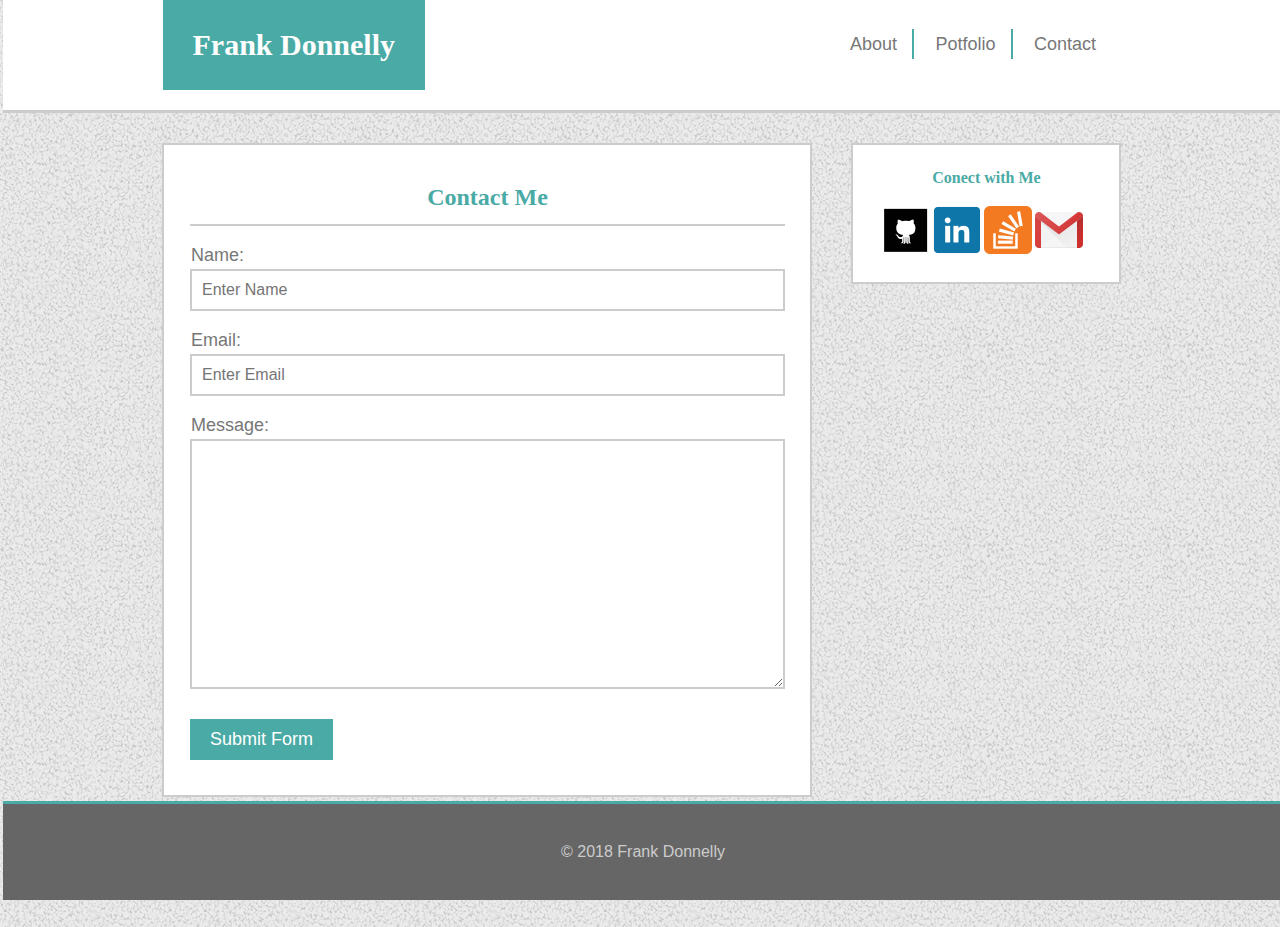
==== contact.html @ 5a55e4f4 "moved files so index.html is accessed when using deploy link" ====
<!DOCTYPE HTML>
<html lang="eng">
<head>
    <meta charset="UTF-8">
    <meta name="viewport" contect="width=device-width, initial-scale=1.0">
    <meta http-equiv="X-UA-Compatible" content="ie=edge">  
    <title>Contact | Basic Portfolio</title>
    <link rel="stylesheet" href="./assets/css/reset.css">
    <link rel="stylesheet" href="./assets/css/style.css">
</head>
<body>
    <header>
        <div class="wrapper">
            <h1>Frank Donnelly</h1>

            <nav>
                <ul>
                    <li><a href="index.html">About</a></li>
                    <li><a href="portfolio.html">Potfolio</a></li>
                    <li><a href="contact.html">Contact</a></li>
                </ul>

            </nav>
    </div>
    </header>     
    
    <div class="wrapper">
        <section id="left-column">
            <h2>Contact Me</h2>
            
            <form>
                <label for="name">Name:</label>
                <input type="text" name="name" id="form-name" placeholder="Enter Name">

                <label for="email">Email:</label>
                <input type="email" name="email" id="form-email" placeholder="Enter Email">

                <label for="message">Message:</label>
                <textarea name="message" id="form-message"></textarea>

                <button type="submit">Submit Form</button>
            </form>

         
        </section>
        <aside id="right-column">

        <h3 id="conect">Conect with Me</h3>
            <ul>
                <li id="git"><a href="#" target="_blank"><img src="./assets/image/github.png" alt="GitHub"></a></li>
                <li id="link"><a href="#" target="_blank"><img src="./assets/image/linkedin.png" alt="LinkedIn"></a></li>                
                <li id="stack"><a href="#" target="_blank"><img src="./assets/image/stackoverflow.png" alt="StackOverflow"></a></li>
                <li id="gmail"><a href="#" target="_blank"><img src="./assets/image/gmail.png" alt="Gmail"></a></li>


            </ul>
            
        </aside>
    </div>
    
    
    <div class="clearfix"></div>

    <footer>
        &copy; 2018 Frank Donnelly
    </footer>


    
</body>
</html>
---- assets/css/style.css ----
*{
    box-sizing: border-box;
}

body{
    background: url('../image/gravel.png') repeat;
    font-family: Arial, Helvetica, sans-serif;
    overflow: auto;
    color: #777;

}

h1,h2,h3,h4,h5,h6{

    font-family: Georgia, 'Times New Roman', Times, serif;
    color: #4aaaa5;
    font-weight: bold;
    text-align: center;
    margin-bottom: 20px;
}

header{
    background: white;
    border-bottom: 3px solid #ccc;
    margin-bottom: 30px;
    
}

header h1{
    background: #4aaaa5;
    color: white;
    display: inline-block;
    padding: 30px;
    font-size: 30px;

}

nav{
    width: 300px;
    float: right;
    margin-top: 35px;
    text-align: center;
}

nav ul li{
    display: inline;
}

nav a{
    color: #777;
    font-size: 18px;
    padding: 5px 15px;
    border-right: 2px solid #4aaaa5;
    text-decoration: none;
    transition-duration: .5s;
    transition-property: all;
    transition-timing-function: ease-in-out;


}

nav ul li:last-child a{
    border-right: none;
    padding-right: none;
}

nav a:hover{
    background: #4aaaa5;
    color: white;

}
p{
    font-size: 16px;
    line-height: 20px;
    margin-bottom: 20px;
}

label{
    font-size: 18px;
    display: block;
}

input, textarea{
    width: 100%;
    display: block;
    margin: 5px 0 20px 0;
    border: 2px solid #ccc;
    padding: 10px;
    font-size: 16px;
}

textarea{
    height: 250px;
}

 
form button{
    background: #4aaaa5;
    color: #ffffff;
    padding: 10px 20px;
    margin: 10px 0;
    font-size: 18px;
    border: none;
}



footer{
    background: #666;
    border-top: 3px solid #4aaaa5;
    color: #ccc;
    text-align: center;
    padding: 40px;
    margin-top: 30px;
    position: fixed;
    bottom: 0;
    width:100%;
}
.wrapper{
    width: 960px;
    margin: 0 auto;
}

.inline-img{
    float: left;
    margin: 0 15px 0 15px;
    border: 1px solid #777;

}

.portfolio-item{
    position: relative;
    background-color: rgba(0,0,0,.5);
    margin-bottom: 20px;
    width: 45%;
    float: left;
    height: 250px;
    }

.portfolio-item:nth-of-type(even){
        float: right;
    }

.portfolio-item h4{
    background: #4aaaa5;
    color: white;
    text-align: center;
    padding: 15px 0;
    position: absolute;
    width: 100%;
    bottom: 10px;
}
.clearfix{
    display: block;
    clear: both;
    margin-bottom: 130px;
}

#left-column, #right-column{
    background: white;
    padding: 25px;
    border: 2px solid #ccc;
}

#left-column{
    width: 650px;
    float: left;
}

#left-column h2{
    font-size: 24px;
    padding: 15px 0px;
    margin-bottom: 20px;
    border-bottom: 2px solid #ccc;
}

#right-column{
    width: 270px;
    float: right;
}

right-column h3{
    font-size: 20px;
    padding: 15px 0px;
    margin-bottom: 20px;
    border-bottom: 2px solid #ccc;
}

right-column ul{
    text-align: center;
}

right-column ul li{
    display: inline-block;
}

right-column ul li img {
    width: 60px;
    transition-timing-function: linear;
    transition-duration: .5s;

}

right-column ul li img:hover{
    transform: rotate(360deg)
}

#git{
    float: left;
}

#link{
    float: left;  
}

#stack{
    float: left;
}

#gmail{
    float: left;
}

#port1{
    background: url(../image/port1.jpg);
    background-size: cover;
    background-repeat: no-repeat;
}
#port2{
    background: url(../image/port2.jpg);
    background-size: cover;
    background-repeat: no-repeat;
}
#port3{
    background: url(../image/port3.jpg);
    background-size: cover;
    background-repeat: no-repeat;
}
#port4{
    background: url(../image/port4.jpg);
    background-size: cover;
    background-repeat: no-repeat;
}
#port5{
    background: url(../image/port5.jpg);
    background-size: cover;
    background-repeat: no-repeat;
}
#port6{
    background: url(../image/port6.jpg);
    background-size: cover;
    background-repeat: no-repeat;
}
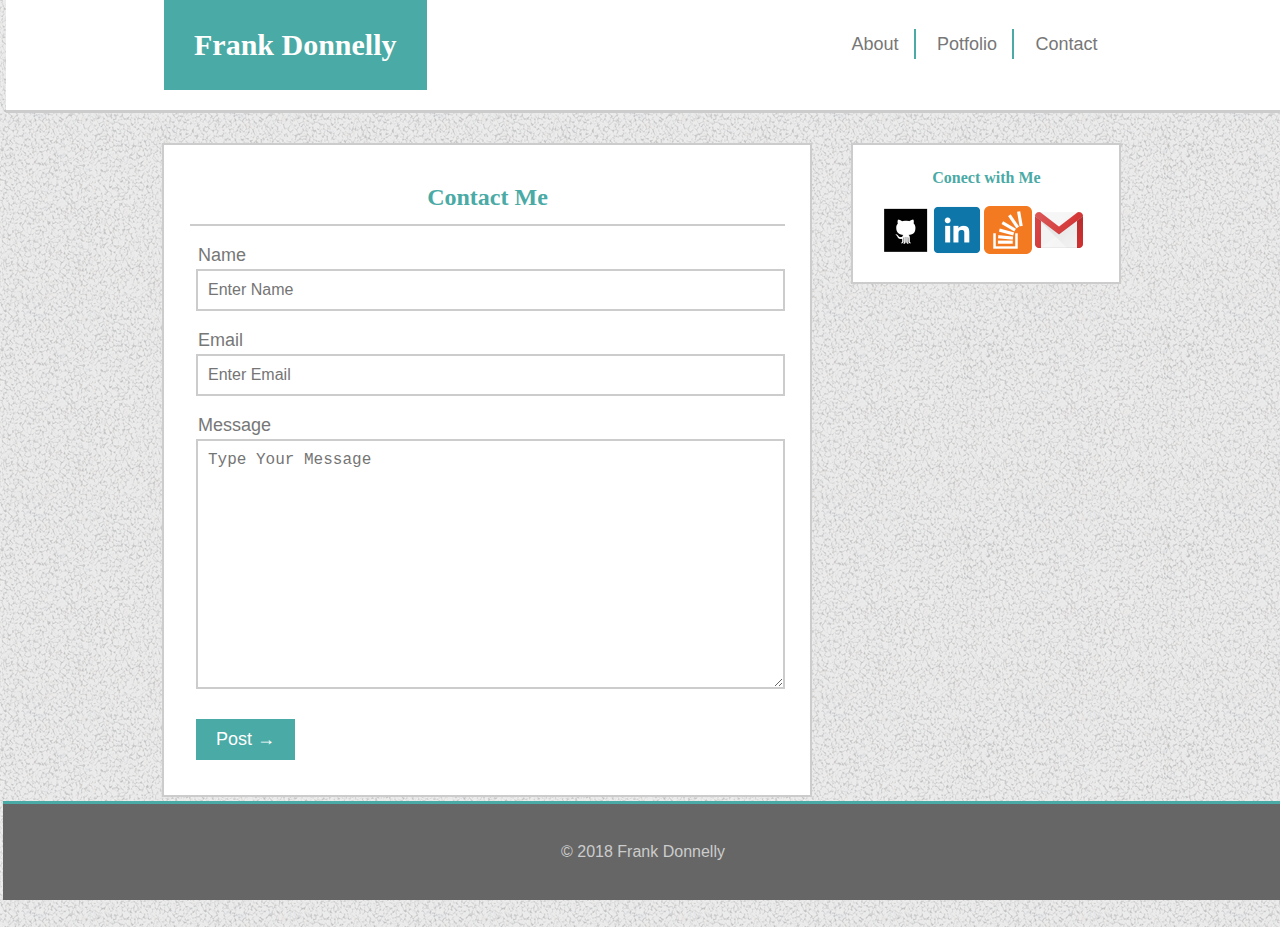
==== commit 89262eca: "linked github linkedin stackoverflow for contact and projects to portfolio" ====
--- a/contact.html
+++ b/contact.html
@@ -1,34 +1,78 @@
 <!DOCTYPE HTML>
 <html lang="eng">
+
 <head>
     <meta charset="UTF-8">
     <meta name="viewport" contect="width=device-width, initial-scale=1.0">
-    <meta http-equiv="X-UA-Compatible" content="ie=edge">  
+    <meta http-equiv="X-UA-Compatible" content="ie=edge">
     <title>Contact | Basic Portfolio</title>
     <link rel="stylesheet" href="./assets/css/reset.css">
     <link rel="stylesheet" href="./assets/css/style.css">
 </head>
+
 <body>
-    <header>
-        <div class="wrapper">
-            <h1>Frank Donnelly</h1>
-
-            <nav>
-                <ul>
-                    <li><a href="index.html">About</a></li>
-                    <li><a href="portfolio.html">Potfolio</a></li>
-                    <li><a href="contact.html">Contact</a></li>
-                </ul>
-
-            </nav>
-    </div>
-    </header>     
-    
+        <div class="container">
+                <div class="row">
+                    <div class="col-md">
+                        <header>
+                            <div class="wrapper">
+                                <h1>Frank Donnelly</h1>
+        
+                                <nav>
+                                    <ul>
+                                        <li><a href="index.html">About</a></li>
+                                        <li><a href="portfolio.html">Potfolio</a></li>
+                                        <li><a href="contact.html">Contact</a></li>
+                                    </ul>
+        
+                                </nav>
+                            </div>
+                        </header>
+                    </div>
+                </div>
+            </div>
     <div class="wrapper">
         <section id="left-column">
             <h2>Contact Me</h2>
-            
-            <form>
+            <!-- Form Started -->
+            <div class="container form-top">
+                <div class="row">
+                    <div class="col-md-6 col-md-offset-3 col-sm-12 col-xs-12">
+                        <div class="panel panel-danger">
+                            <div class="panel-body">
+                                <form id="reused_form">
+                                    <div class="form-group">
+                                        <label><i class="fa fa-user" aria-hidden="true"></i> Name</label>
+                                        <input type="text" name="name" class="form-control" placeholder="Enter Name">
+                                    </div>
+                                    <div class="form-group">
+                                        <label><i class="fa fa-envelope" aria-hidden="true"></i> Email</label>
+                                        <input type="email" name="email" class="form-control" placeholder="Enter Email">
+                                    </div>
+                                    <div class="form-group">
+                                        <label><i class="fa fa-comment" aria-hidden="true"></i> Message</label>
+                                        <textarea rows="3" name="message" class="form-control" placeholder="Type Your Message"></textarea>
+                                    </div>
+
+
+                                    <div class="form-group">
+                                        <button class="btn btn-raised btn-block btn-danger">Post →</button>
+                                    </div>
+                                </form>
+                                <div id="error_message" style="width:100%; height:100%; display:none; ">
+                                    <h4>Error</h4>
+                                    Sorry there was an error sending your form.
+                                </div>
+                                <div id="success_message" style="width:100%; height:100%; display:none; ">
+                                    <h2>Success! Your Message was Sent Successfully.</h2>
+                                </div>
+                            </div>
+                        </div>
+                    </div>
+                </div>
+            </div>
+            <!-- Form Ended -->
+            <!-- <form>
                 <label for="name">Name:</label>
                 <input type="text" name="name" id="form-name" placeholder="Enter Name">
 
@@ -39,33 +83,93 @@
                 <textarea name="message" id="form-message"></textarea>
 
                 <button type="submit">Submit Form</button>
-            </form>
+            </form> -->
 
-         
+
         </section>
         <aside id="right-column">
 
-        <h3 id="conect">Conect with Me</h3>
+            <h3 id="conect">Conect with Me</h3>
             <ul>
-                <li id="git"><a href="#" target="_blank"><img src="./assets/image/github.png" alt="GitHub"></a></li>
-                <li id="link"><a href="#" target="_blank"><img src="./assets/image/linkedin.png" alt="LinkedIn"></a></li>                
-                <li id="stack"><a href="#" target="_blank"><img src="./assets/image/stackoverflow.png" alt="StackOverflow"></a></li>
-                <li id="gmail"><a href="#" target="_blank"><img src="./assets/image/gmail.png" alt="Gmail"></a></li>
+                <li id="git"><a href="https://github.com/FSDonnelly" target="https://github.com/FSDonnelly"><img src="./assets/image/github.png"
+                            alt="GitHub"></a></li>
+                <li id="link"><a href="https://www.linkedin.com/in/frank-donnelly-94017860/" target="https://www.linkedin.com/in/frank-donnelly-94017860/"><img
+                            src="./assets/image/linkedin.png" alt="LinkedIn"></a></li>
+                <li id="stack"><a href="https://stackoverflow.com/users/story/10426676" target="https://stackoverflow.com/users/story/10426676"><img
+                            src="./assets/image/stackoverflow.png" alt="StackOverflow"></a></li>
+                <li id="gmail"><a href="contact.html" target="_blank"><img src="./assets/image/gmail.png" alt="Gmail"></a></li>
 
 
             </ul>
-            
+
         </aside>
     </div>
-    
-    
+
+
     <div class="clearfix"></div>
 
     <footer>
         &copy; 2018 Frank Donnelly
     </footer>
 
+    <link rel="stylesheet" href="form.css">
+    <script>
+        $(function () {
+            function after_form_submitted(data) {
+                if (data.result == 'success') {
+                    $('form#reused_form').hide();
+                    $('#success_message').show();
+                    $('#error_message').hide();
+                }
+                else {
+                    $('#error_message').append('<ul></ul>');
 
-    
+                    jQuery.each(data.errors, function (key, val) {
+                        $('#error_message ul').append('<li>' + key + ':' + val + '</li>');
+                    });
+                    $('#success_message').hide();
+                    $('#error_message').show();
+
+                    //reverse the response on the button
+                    $('button[type="button"]', $form).each(function () {
+                        $btn = $(this);
+                        label = $btn.prop('orig_label');
+                        if (label) {
+                            $btn.prop('type', 'submit');
+                            $btn.text(label);
+                            $btn.prop('orig_label', '');
+                        }
+                    });
+
+                }//else
+            }
+
+            $('#reused_form').submit(function (e) {
+                e.preventDefault();
+
+                $form = $(this);
+                //show some response on the button
+                $('button[type="submit"]', $form).each(function () {
+                    $btn = $(this);
+                    $btn.prop('type', 'button');
+                    $btn.prop('orig_label', $btn.text());
+                    $btn.text('Sending ...');
+                });
+
+
+                $.ajax({
+                    type: "POST",
+                    url: 'handler.php',
+                    data: $form.serialize(),
+                    success: after_form_submitted,
+                    dataType: 'json'
+                });
+
+            });
+        });
+    </script>
+
+
 </body>
+
 </html>--- a/assets/css/style.css
+++ b/assets/css/style.css
@@ -251,3 +251,69 @@
     background-size: cover;
     background-repeat: no-repeat;
 }
+@media screen and (max-width: 768px) {
+    body {
+      background-color: #333;
+    }
+  
+    .wrapper {
+      /* Box-model */
+      width: 100%;
+      padding: 20px;
+    }
+  
+    #main-content,
+    #sidebar {
+      width: 100%;
+    }
+  
+    #sidebar {
+      margin-top: 40px;
+    }
+  }
+  
+  /* Additional Screen Sizes */
+  
+  /* Width at 320px and below */
+  @media screen and (max-width: 320px) {
+    body {
+      background-color: #333;
+    }
+  
+    .wrapper {
+      /* Box-model */
+      width: 100%;
+      padding: 20px;
+    }
+  
+    #main-content,
+    #sidebar {
+      width: 100%;
+    }
+  
+    #sidebar {
+      margin-top: 40px;
+    }
+  }
+  
+  /* Width at 168px and below */
+  @media screen and (max-width: 168px) {
+    body {
+      background-color: #333;
+    }
+  
+    .wrapper {
+      /* Box-model */
+      width: 100%;
+      padding: 20px;
+    }
+  
+    #main-content,
+    #sidebar {
+      width: 100%;
+    }
+  
+    #sidebar {
+      margin-top: 40px;
+    }
+  }
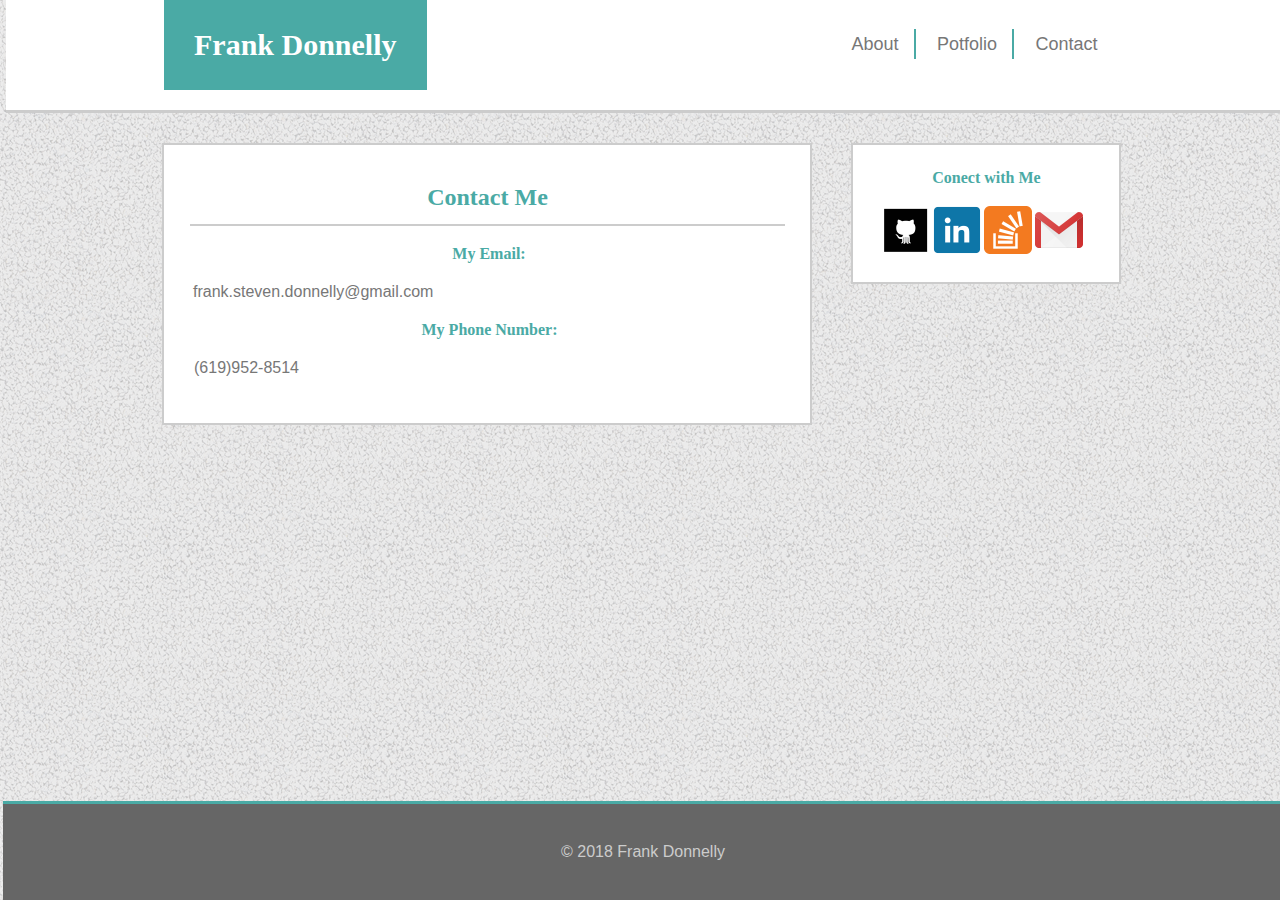
==== commit 4c5987fc: "removed email form and added my email and phone to contact.html" ====
--- a/contact.html
+++ b/contact.html
@@ -11,6 +11,7 @@
 </head>
 
 <body>
+        <!-- <a href="handler.php">php</a> -->
         <div class="container">
                 <div class="row">
                     <div class="col-md">
@@ -38,7 +39,7 @@
             <div class="container form-top">
                 <div class="row">
                     <div class="col-md-6 col-md-offset-3 col-sm-12 col-xs-12">
-                        <div class="panel panel-danger">
+                        <!-- <div class="panel panel-danger">
                             <div class="panel-body">
                                 <form id="reused_form">
                                     <div class="form-group">
@@ -51,12 +52,12 @@
                                     </div>
                                     <div class="form-group">
                                         <label><i class="fa fa-comment" aria-hidden="true"></i> Message</label>
-                                        <textarea rows="3" name="message" class="form-control" placeholder="Type Your Message"></textarea>
+                                        <textarea rows="3" name="comments" class="form-control" placeholder="Type Your Message"></textarea>
                                     </div>
 
 
                                     <div class="form-group">
-                                        <button class="btn btn-raised btn-block btn-danger">Post →</button>
+                                        <button class="btn btn-raised btn-block btn-danger">Send →</button>
                                     </div>
                                 </form>
                                 <div id="error_message" style="width:100%; height:100%; display:none; ">
@@ -67,10 +68,17 @@
                                     <h2>Success! Your Message was Sent Successfully.</h2>
                                 </div>
                             </div>
+                        </div> -->
+                        <h3>My Email:</h3>
+                        <p>frank.steven.donnelly@gmail.com</p>
+                        <div class="col-md-6 col-md-offset-3 col-sm-12 col-xs-12">
+                            <h3>My Phone Number:</h3>
+                        <p>(619)952-8514</p>
                         </div>
                     </div>
                 </div>
             </div>
+            
             <!-- Form Ended -->
             <!-- <form>
                 <label for="name">Name:</label>
@@ -91,12 +99,9 @@
 
             <h3 id="conect">Conect with Me</h3>
             <ul>
-                <li id="git"><a href="https://github.com/FSDonnelly" target="https://github.com/FSDonnelly"><img src="./assets/image/github.png"
-                            alt="GitHub"></a></li>
-                <li id="link"><a href="https://www.linkedin.com/in/frank-donnelly-94017860/" target="https://www.linkedin.com/in/frank-donnelly-94017860/"><img
-                            src="./assets/image/linkedin.png" alt="LinkedIn"></a></li>
-                <li id="stack"><a href="https://stackoverflow.com/users/story/10426676" target="https://stackoverflow.com/users/story/10426676"><img
-                            src="./assets/image/stackoverflow.png" alt="StackOverflow"></a></li>
+                 <li id="git"><a href="https://github.com/FSDonnelly" target="_blank" ><img src="./assets/image/github.png" alt="GitHub"></a></li>
+                <li id="link"><a href="https://www.linkedin.com/in/frank-donnelly-94017860/" target="_blank" ><img src="./assets/image/linkedin.png" alt="LinkedIn"></a></li>                
+                <li id="stack"><a href="https://stackoverflow.com/users/story/10426676?view=Cv" target="_blank" ><img src="./assets/image/stackoverflow.png" alt="StackOverflow"></a></li>
                 <li id="gmail"><a href="contact.html" target="_blank"><img src="./assets/image/gmail.png" alt="Gmail"></a></li>
 
 
@@ -107,13 +112,14 @@
 
 
     <div class="clearfix"></div>
-
+    <script src="https://ajax.googleapis.com/ajax/libs/jquery/3.3.1/jquery.min.js"></script>
     <footer>
         &copy; 2018 Frank Donnelly
     </footer>
 
-    <link rel="stylesheet" href="form.css">
-    <script>
+    <!-- <link rel="stylesheet" href="form.css"> -->
+    <!-- <script>
+        
         $(function () {
             function after_form_submitted(data) {
                 if (data.result == 'success') {
@@ -159,7 +165,7 @@
 
                 $.ajax({
                     type: "POST",
-                    url: 'handler.php',
+                    url: 'http://html5rocks-cors.s3-website-us-east-1.amazonaws.com/index.html',
                     data: $form.serialize(),
                     success: after_form_submitted,
                     dataType: 'json'
@@ -167,7 +173,7 @@
 
             });
         });
-    </script>
+    </script> -->
 
 
 </body>
--- a/assets/css/style.css
+++ b/assets/css/style.css
@@ -178,7 +178,10 @@
     width: 270px;
     float: right;
 }
-
+#codeLink {
+    background-color:  #4aaaa5;
+    color:white;
+}
 right-column h3{
     font-size: 20px;
     padding: 15px 0px;
@@ -222,22 +225,22 @@
 }
 
 #port1{
-    background: url(../image/port1.jpg);
+    background: url(../image/foodbg.png);
     background-size: cover;
     background-repeat: no-repeat;
 }
 #port2{
-    background: url(../image/port2.jpg);
+    background: url(../image/trivia.jpg);
     background-size: cover;
     background-repeat: no-repeat;
 }
 #port3{
-    background: url(../image/port3.jpg);
+    background: url(../image/hangman.png);
     background-size: cover;
     background-repeat: no-repeat;
 }
 #port4{
-    background: url(../image/port4.jpg);
+    background: url(../image/giftastic.gif);
     background-size: cover;
     background-repeat: no-repeat;
 }
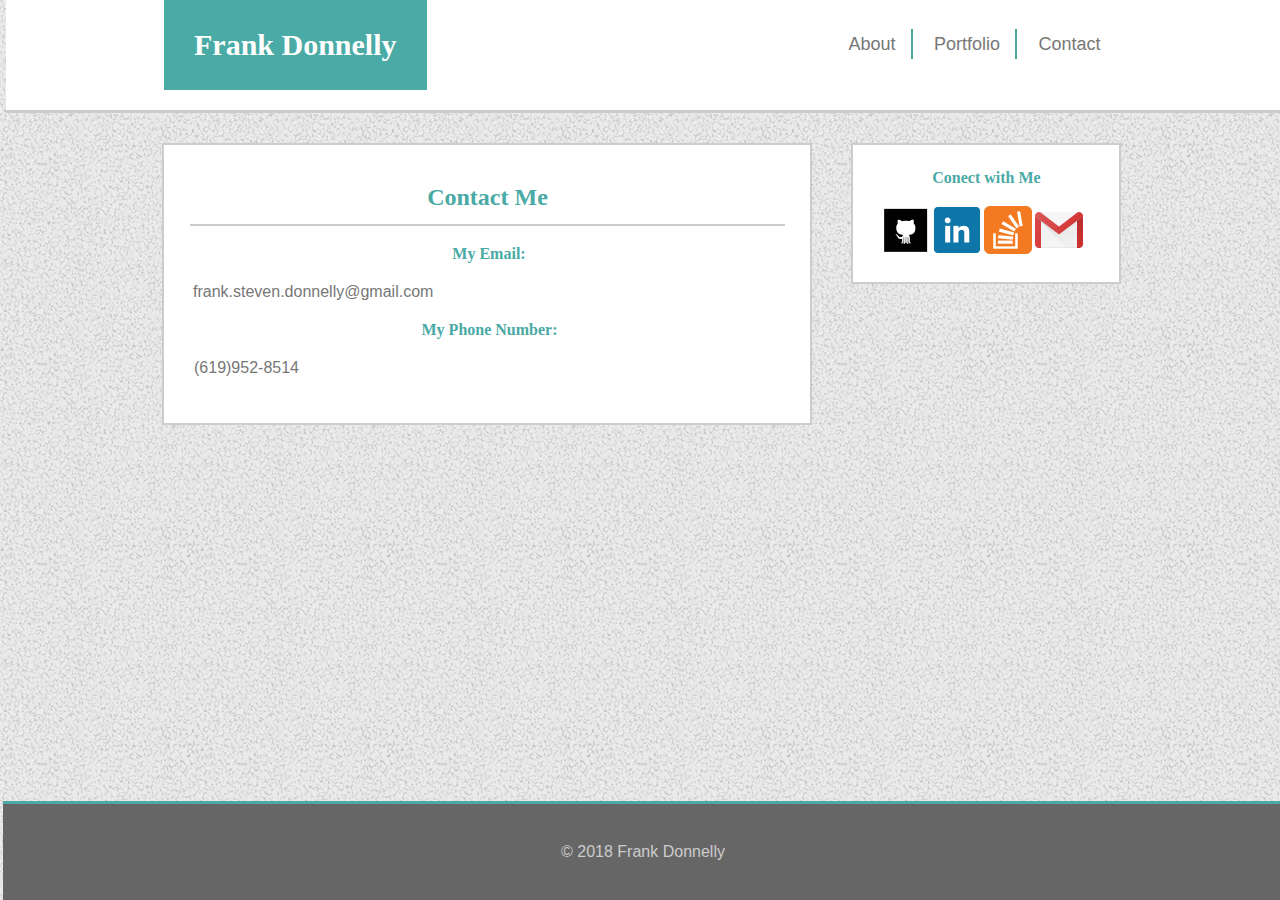
==== commit aca54c5c: "corrected spelling in html" ====
--- a/contact.html
+++ b/contact.html
@@ -22,7 +22,7 @@
                                 <nav>
                                     <ul>
                                         <li><a href="index.html">About</a></li>
-                                        <li><a href="portfolio.html">Potfolio</a></li>
+                                        <li><a href="portfolio.html">Portfolio</a></li>
                                         <li><a href="contact.html">Contact</a></li>
                                     </ul>
         
